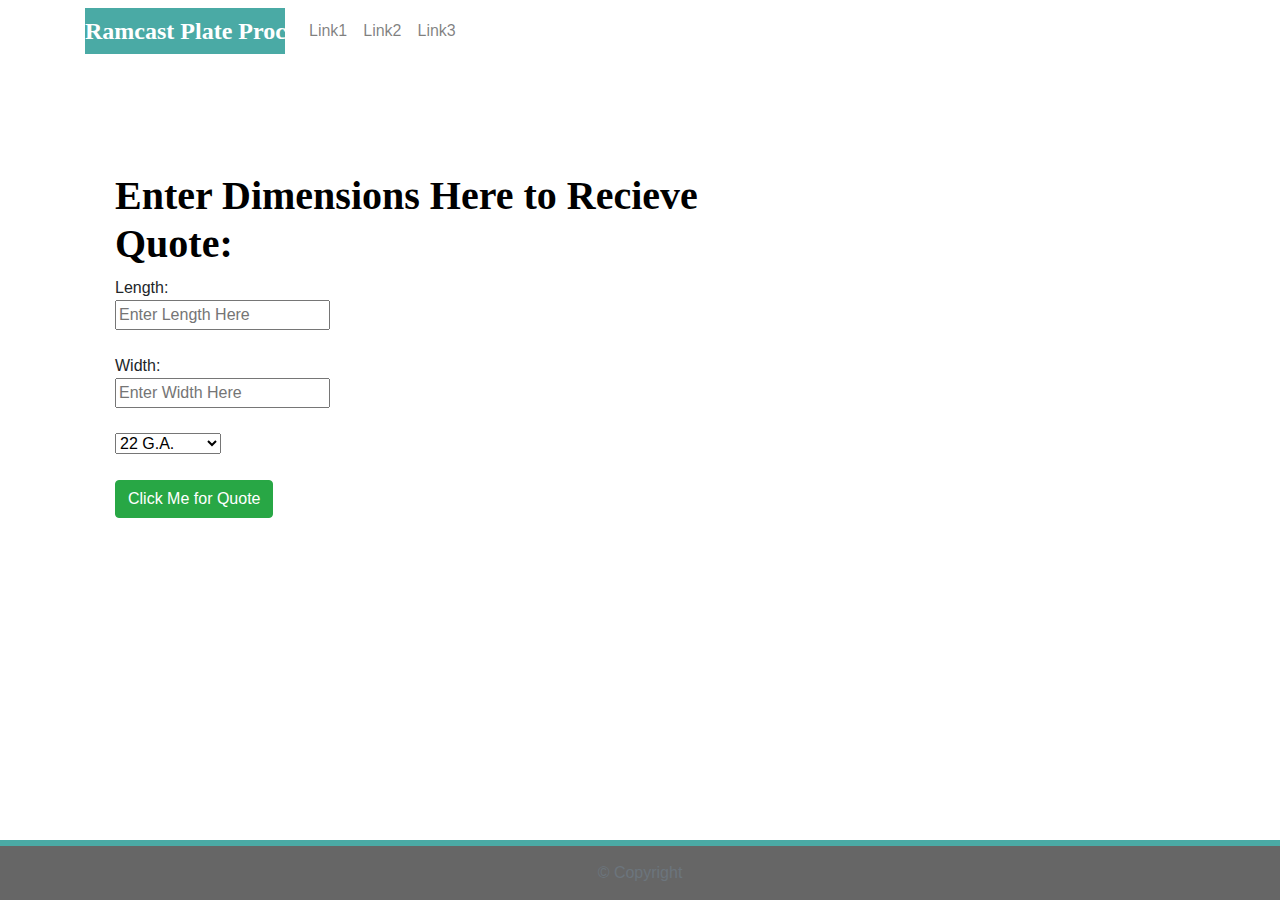
==== index.html @ 1bf820ad "yee" ====
<!DOCTYPE html>
<html lang="en-us">

<head>

  <meta charset="UTF-8">
  <link rel="shortcut icon" type="image/png" href="assets/imgs/favicon.png">
  <meta name="viewport" content="width=device-width, initial-scale=1.0">
  <meta http-equiv="X-UA-Compatible" content="ie=edge">

  <title>Ramcast Test "Plate Quotes"</title>


  <link rel="stylesheet" href="https://maxcdn.bootstrapcdn.com/bootstrap/4.0.0/css/bootstrap.min.css">


  <link rel="stylesheet" href="assets/css/styles.css" media="screen">

</head>

<body>
  <nav class="navbar navbar-expand-lg navbar-light navbar-fixed-top">
    <div class="container">

      <div class="navbar-header">
        <a class="navbar-brand" href="index.html" id="logo">Ramcast Plate Processing Quote</a>
      </div>
      <button type="button" class="navbar-toggler collapsed ml-auto" data-toggle="collapse" data-target="#page-nav-collapse" aria-expanded="false">
          <span class="sr-only">Toggle navigation</span>
          <span class="icon-bar"></span>
          <span class="icon-bar"></span>
          <span class="icon-bar"></span>
        </button>

      <div class="collapse navbar-collapse" id="page-nav-collapse">
        <ul class="nav navbar-nav navbar-right">
          <li>
            <a class="nav-link" href="">Link1</a>
          </li>
          <li>
            <a class="nav-link" href="">Link2</a>
          </li>
          <li>
            <a class="nav-link" href="">Link3</a>
          </li>
        </ul>
      </div>

    </div>
  </nav>

  <main class="container">
    <section class="row">
      <div class="col-md-8">
        <article class="block">
          <h1 class="block-header">Enter Dimensions Here to Recieve Quote:</h1>
          <form action="">
            Length:<br>
            <input id = "userInputLength" type="number" name="Length" placeholder="Enter Length Here" value="">
            <br>
            <br>
            Width:<br>
            <input id = "userInputWidth" type="number" name="Width" placeholder="Enter Width Here" value="">
            <br>
            <br>
            <select id ="selectThickness" type="number" name="Thickness" form="ThicknessForm">
              <option value=.0299>22 G.A.</option>
              <option value=.0359>20 G.A.</option>
              <option value=.0478>18 G.A.</option>
              <option value=.0600>16 G.A.</option>
              <option value=.0830>14 G.A.</option>
              <option value=.1046>12 G.A.</option>
              <option value=.1196>11 G.A.</option>
              <option value=.1345>10 G.A.</option>
              <option value=.1875>3/16" Thick</option>
              <option value=.2500>1/4" Thick</option>
              <option value=.3125>5/16" Thick</option>
              <option value=.3750>3/8" Thick</option>
              <option value=.4375>7/16" Thick</option>
              <option value=.5000>1/2" Thick</option>
              <option value=.6250>5/8" Thick</option>
              <option value=.7500>3/4" Thick</option>
              <option value=.8750>7/8" Thick</option>
              <option value=1.000>1" Thick</option>
              <option value=1.250>1 1/4" Thick</option>
              <option value=1.500>1 1/2" Thick</option>
              <option value=1.750>1 3/4" Thick</option>
              <option value=2.000>2" Thick</option>
              <option value=2.250>2 1/4" Thick</option>
              <option value=2.500>2 1/2" Thick</option>
              <option value=2.750>2 3/4" Thick</option>
              <option value=3.000>3" Thick</option>
              <option value=3.250>3 1/4" Thick</option>
              <option value=3.500>3 1/2" Thick</option>
              <option value=3.750>3 3/4" Thick</option>
              <option value=4.000>4" Thick</option>
              <option value=4.250>4 1/4" Thick</option>
              <option value=4.500>4 1/2" Thick</option>
              <option value=4.750>4 3/4" Thick</option>
            </select>
            <br><br>
            <input id = "subBtn"  type = "submit" class = "btn btn-success" value="Click Me for Quote">
          </form> 
        </article>
      </div>
    </section>
  </main>


  <footer class="footer">
    <div class="two-toned-footer-color"></div>
    <p class="text-muted text-muted-footer text-center">
      &copy; Copyright
    </p>
  </footer>

  <script type="text/javascript" src="assets/javascript/app.js"></script>
  <script type="text/javascript" src="https://cdnjs.cloudflare.com/ajax/libs/jquery/3.2.1/jquery.min.js"></script>
  <script src="https://maxcdn.bootstrapcdn.com/bootstrap/4.0.0/js/bootstrap.min.js"></script>
</body>

</html>
---- assets/css/styles.css ----
/* --- STYLES FOR ALL PAGES --- */
body {
  /* Typography */
  font-family: Arial, "Helvetica Neue", Helvetica, sans-serif
}
html {
  /* Positioning */
  position: relative;

  /* Box-model */
  min-height: 100%;
}

/* add space for fixed nav */
main {
  margin: 80px 0;
}

/* create styles for use for all white main boxes */
.block {
  background-color: #fff;

  padding: 30px;
  margin-bottom: 30px;
}

.block-header {
  /* Typography */
  color: #000000;
  font-family: Georgia, Times, "Times New Roman", serif;
  font-weight: bold;
}

/* NAV START */
#logo {
  font-family: Georgia, Times, "Times New Roman", serif;

  /* Typography */
  width: 200px;
  text-align: center;
  font-size: 24px;
  font-weight: bold;
  color: #fff;

  /* Visual */
  background: #4aaaa5;
}

/* override bootstrap hover color and border */
.navbar-default .navbar-nav > li > a:hover {
  color: #4aaaa5;
}

.navbar {
  background: white;
  border: none;
}

/* media query for nav background color change */
@media only screen and (max-width: 767px) {
  .navbar-header {
    background-color: #4aaaa5;
  }
}
/* END NAV */


/* CONNECT W/ ME CSS */
.connect-header {
  /* Typography */
  font-size: 25px;
}

.connect-photo {
  /* Box-model */
  width: 55px;
  height: 55px;
}

#images {
  /* Box-model */
  padding-top: 15px;

  /* Typography */
  text-align: center;
}
/* END CONNECT W/ ME */


/* BEGIN FOOTER */
.footer {
  /* Positioning */
  position: absolute;
  bottom: 0;

  /* Box-model */
  width: 100%;
  height: 60px;

  /* Visual */
  background-color: #666;
}

.text-muted-footer {
  /* Box-model */
  margin-top: 15px;

  /* Typography */
  color: #fff;
}

.two-toned-footer-color {
  /* Box-model */
  height: 6px;
  padding-top: 3px;

  /* Visual */
  background-color: #4aaaa5;
}
/* END FOOTER */
/* --- END STYLES FOR ALL PAGES --- */

/* --- PAGE-SPECIFIC STYLES --- */
/* ABOUT-ME PAGE */
.about-me-header {
  /* Positioning */
  margin-bottom: 33px;
  font-family: Georgia, Times, "Times New Roman", serif;

  /* Typography */
  font-size: 32px;
  font-weight: bold;
  color: #4aaaa5;
}

#about-image {
  /* Positioning */
  float: left;

  /* Box-model */
  width: 200px;
  margin: 0 20px 10px 0;
}
/* END ABOUT-ME PAGE */


/* PORTFOLIO PAGE */
.port-image {
  margin: 20px auto;
}
/* END PORTFOLIO PAGE */


/* CONTACT FORM PAGE  */
.form-control {
  /* give input boxes right angles */
  border-radius: 0;

  /* keep from horizontally resizing text area */
  min-width: 100%;
  max-width: 100%;
}

.submit-btn {
  /* Box-model */
  padding: 15px 30px;
  font-size: 16px;
  font-weight: lighter;

  /* Typography */
  color: #fff;

  /* Visual */
  background-color: #4aaaa5;
  border: 0;
}

.submit-btn:hover {
  opacity: .7;
}

/* END CONTACT FORM PAGE */
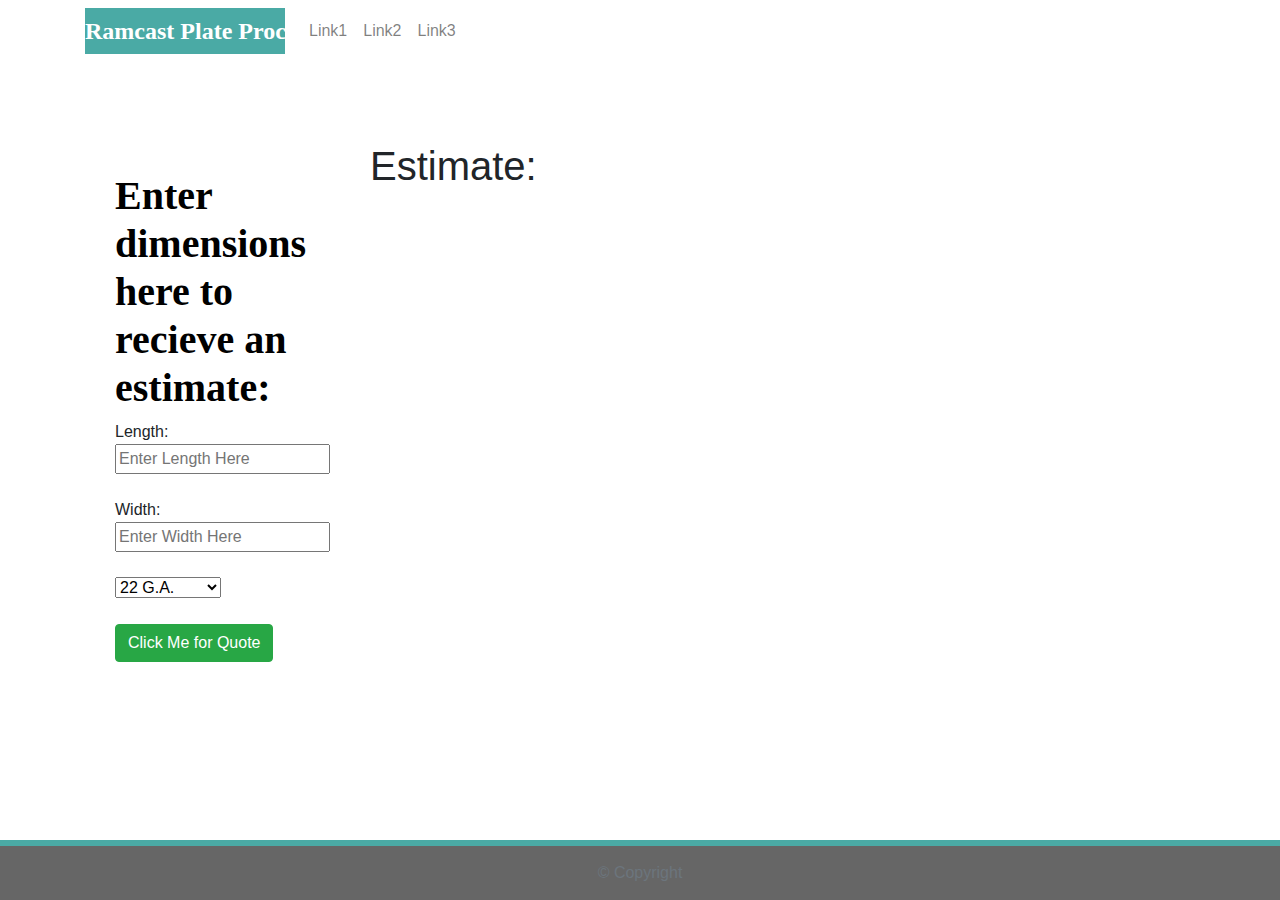
==== commit a801eead: "im getting there" ====
--- a/index.html
+++ b/index.html
@@ -51,9 +51,9 @@
 
   <main class="container">
     <section class="row">
-      <div class="col-md-8">
+      <div class="col-md-3">
         <article class="block">
-          <h1 class="block-header">Enter Dimensions Here to Recieve Quote:</h1>
+          <h1 class="block-header">Enter dimensions here to recieve an estimate:</h1>
           <form action="">
             Length:<br>
             <input id = "userInputLength" type="number" name="Length" placeholder="Enter Length Here" value="">
@@ -103,9 +103,19 @@
           </form> 
         </article>
       </div>
-    </section>
-  </main>
-
+      <div class="col-md-9">
+  
+          <h1 class="estimates">Estimate:</h1>
+          <div id="estimatePlasma">
+            </div>
+            <div id="estimateShear">
+              </div>
+              <div id="estimateSheet">
+                </div>
+          
+      </div>
+</section>
+</main>
 
   <footer class="footer">
     <div class="two-toned-footer-color"></div>
@@ -113,9 +123,9 @@
       &copy; Copyright
     </p>
   </footer>
+  <script type="text/javascript" src="https://cdnjs.cloudflare.com/ajax/libs/jquery/3.2.1/jquery.min.js"></script>
 
   <script type="text/javascript" src="assets/javascript/app.js"></script>
-  <script type="text/javascript" src="https://cdnjs.cloudflare.com/ajax/libs/jquery/3.2.1/jquery.min.js"></script>
   <script src="https://maxcdn.bootstrapcdn.com/bootstrap/4.0.0/js/bootstrap.min.js"></script>
 </body>
 
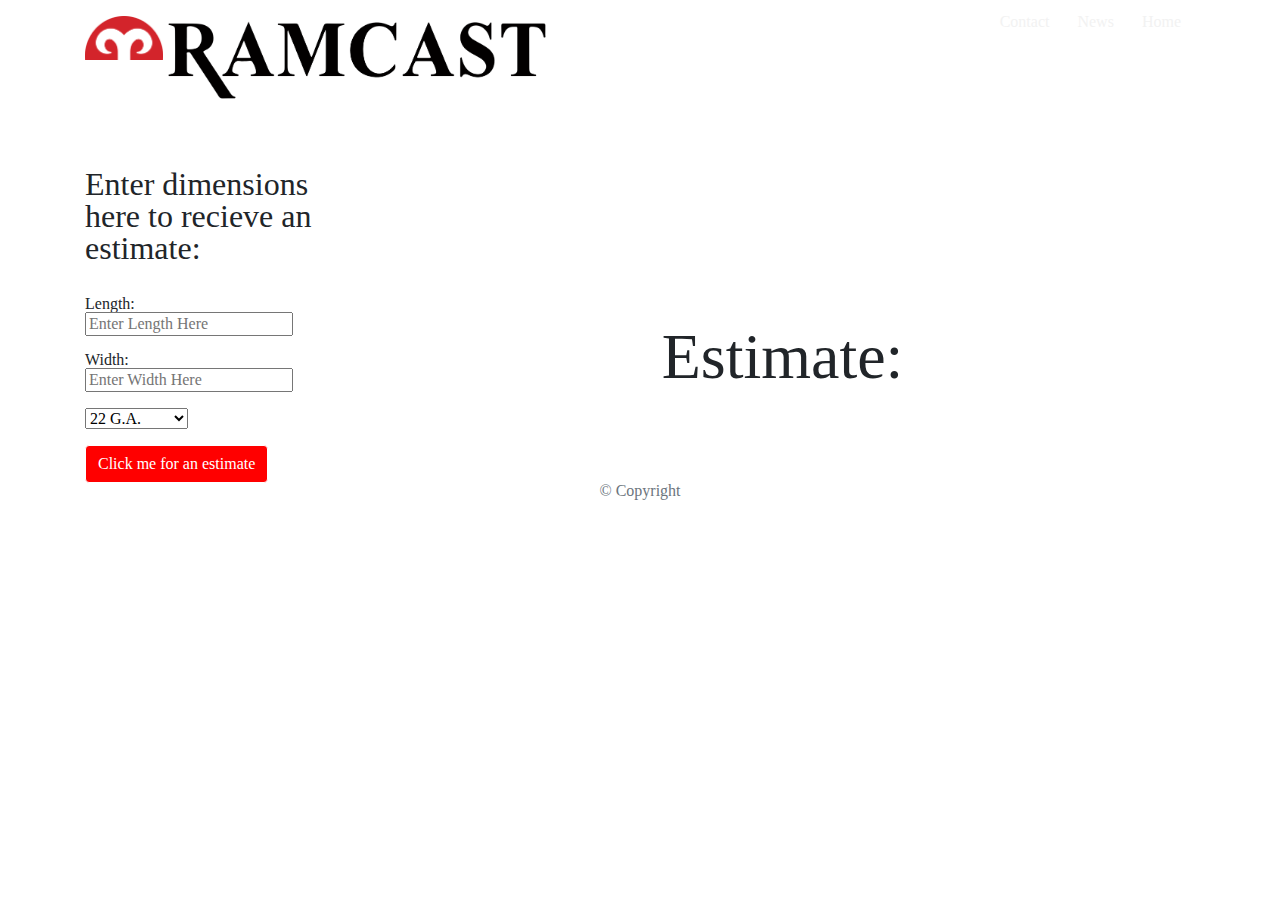
==== commit 3e7fb266: "updates on the looks" ====
--- a/index.html
+++ b/index.html
@@ -7,48 +7,23 @@
   <link rel="shortcut icon" type="image/png" href="assets/imgs/favicon.png">
   <meta name="viewport" content="width=device-width, initial-scale=1.0">
   <meta http-equiv="X-UA-Compatible" content="ie=edge">
-
-  <title>Ramcast Test "Plate Quotes"</title>
-
-
+  <title>Ramcast Plate "Estimator"</title>
   <link rel="stylesheet" href="https://maxcdn.bootstrapcdn.com/bootstrap/4.0.0/css/bootstrap.min.css">
-
-
+  <link rel="stylesheet" href="assets/css/reset.css" media="screen">
   <link rel="stylesheet" href="assets/css/styles.css" media="screen">
 
 </head>
 
 <body>
-  <nav class="navbar navbar-expand-lg navbar-light navbar-fixed-top">
-    <div class="container">
-
-      <div class="navbar-header">
-        <a class="navbar-brand" href="index.html" id="logo">Ramcast Plate Processing Quote</a>
-      </div>
-      <button type="button" class="navbar-toggler collapsed ml-auto" data-toggle="collapse" data-target="#page-nav-collapse" aria-expanded="false">
-          <span class="sr-only">Toggle navigation</span>
-          <span class="icon-bar"></span>
-          <span class="icon-bar"></span>
-          <span class="icon-bar"></span>
-        </button>
-
-      <div class="collapse navbar-collapse" id="page-nav-collapse">
-        <ul class="nav navbar-nav navbar-right">
-          <li>
-            <a class="nav-link" href="">Link1</a>
-          </li>
-          <li>
-            <a class="nav-link" href="">Link2</a>
-          </li>
-          <li>
-            <a class="nav-link" href="">Link3</a>
-          </li>
-        </ul>
-      </div>
-
-    </div>
-  </nav>
-
+  <div class="container">
+      <div id="navbar">
+          <img id="logo1" src="assets/imgs/Ramcast-Logo-1.png" alt="RamcastLogo">
+          <img id="logo2" src="assets/imgs/RAMCASTBLACKFONT-2018.png" alt="RamcastFontLogo">
+          <a class="home1" href="#home">Home</a>
+          <a class="news1" href="#news">News</a>
+          <a class="contact1" href="#contact">Contact</a>
+         </div>
+        </div>
   <main class="container">
     <section class="row">
       <div class="col-md-3">
@@ -67,7 +42,7 @@
               <option value=.0299>22 G.A.</option>
               <option value=.0359>20 G.A.</option>
               <option value=.0478>18 G.A.</option>
-              <option value=.0600>16 G.A.</option>
+              <option value=.0625>16 G.A.</option>
               <option value=.0830>14 G.A.</option>
               <option value=.1046>12 G.A.</option>
               <option value=.1196>11 G.A.</option>
@@ -99,11 +74,11 @@
               <option value=4.750>4 3/4" Thick</option>
             </select>
             <br><br>
-            <input id = "subBtn"  type = "submit" class = "btn btn-success" value="Click Me for Quote">
+            <input id = "subBtn"  type = "submit" class = "btn btn-success" value="Click me for an estimate">
           </form> 
         </article>
       </div>
-      <div class="col-md-9">
+      <div id="estimations" class="col-md-9">
   
           <h1 class="estimates">Estimate:</h1>
           <div id="estimatePlasma">
@@ -123,10 +98,12 @@
       &copy; Copyright
     </p>
   </footer>
+
   <script type="text/javascript" src="https://cdnjs.cloudflare.com/ajax/libs/jquery/3.2.1/jquery.min.js"></script>
-
+  <script type="text/javascript" src="assets/javascript/nav.js"></script>
   <script type="text/javascript" src="assets/javascript/app.js"></script>
   <script src="https://maxcdn.bootstrapcdn.com/bootstrap/4.0.0/js/bootstrap.min.js"></script>
+ 
 </body>
 
 </html>
--- a/assets/css/styles.css
+++ b/assets/css/styles.css
@@ -1,182 +1,91 @@
-/* --- STYLES FOR ALL PAGES --- */
-body {
-  /* Typography */
-  font-family: Arial, "Helvetica Neue", Helvetica, sans-serif
+#logo1 { 
+  padding-top: 1em;
+  float: left;
+  width: 7%;
+  text-align: center;
+  align-content: center;
 }
-html {
-  /* Positioning */
-  position: relative;
-
-  /* Box-model */
-  min-height: 100%;
+#logo2 {
+  float: left;
+  width: 35%;
+  text-align: center;
+  align-content: center;
+  margin-top: 1em;
+}
+.navbar-header{
+  text-align: center;
+  align-content: center;
+}
+#logoFontX{
+  
+  font-family: 'Times New Roman', Times, serif;
+  font-display: bold;
+}
+#estimations{
+  font-size: 2em;
+  text-align: center;
+  align-content: center;
+}
+h1 {
+  padding-top: 2em;
+  font-size: 2em;
+}
+form{
+  padding-top: 2em;
+}
+#block-header{
+  font-size: 2em;
+  align-content: center;
+  align-items: center;
+}
+/* Style the navbar */
+#navbar {
+  overflow: hidden;
+  background-color: none;
 }
 
-/* add space for fixed nav */
-main {
-  margin: 80px 0;
+/* Navbar links */
+#navbar a {
+  float: right;
+  display: block;
+  color: #f2f2f2;
+  text-align: center;
+  padding: 14px;
+  text-decoration: none;
+}
+#plasmaImage{
+  background-image: url("assets/imgs/16062186393_7b69dd6257_o.jpg");
+}
+/* Page content */
+.content {
+  padding: 16px;
 }
 
-/* create styles for use for all white main boxes */
-.block {
-  background-color: #fff;
-
-  padding: 30px;
-  margin-bottom: 30px;
+/* The sticky class is added to the navbar with JS when it reaches its scroll position */
+.sticky {
+  position: fixed;
+  top: 0;
+  width: 100%;
 }
 
-.block-header {
-  /* Typography */
-  color: #000000;
-  font-family: Georgia, Times, "Times New Roman", serif;
-  font-weight: bold;
+/* Add some top padding to the page content to prevent sudden quick movement (as the navigation bar gets a new position at the top of the page (position:fixed and top:0) */
+.sticky + .content {
+  padding-top: 60px;
 }
 
-/* NAV START */
-#logo {
-  font-family: Georgia, Times, "Times New Roman", serif;
-
-  /* Typography */
-  width: 200px;
-  text-align: center;
-  font-size: 24px;
-  font-weight: bold;
-  color: #fff;
-
-  /* Visual */
-  background: #4aaaa5;
+.home1{
+  font: black;
 }
 
-/* override bootstrap hover color and border */
-.navbar-default .navbar-nav > li > a:hover {
-  color: #4aaaa5;
+.news1{
+  font: black;
 }
 
-.navbar {
-  background: white;
-  border: none;
+.contact1{
+  font: black;
 }
 
-/* media query for nav background color change */
-@media only screen and (max-width: 767px) {
-  .navbar-header {
-    background-color: #4aaaa5;
-  }
-}
-/* END NAV */
-
-
-/* CONNECT W/ ME CSS */
-.connect-header {
-  /* Typography */
-  font-size: 25px;
-}
-
-.connect-photo {
-  /* Box-model */
-  width: 55px;
-  height: 55px;
-}
-
-#images {
-  /* Box-model */
-  padding-top: 15px;
-
-  /* Typography */
-  text-align: center;
-}
-/* END CONNECT W/ ME */
-
-
-/* BEGIN FOOTER */
-.footer {
-  /* Positioning */
-  position: absolute;
-  bottom: 0;
-
-  /* Box-model */
-  width: 100%;
-  height: 60px;
-
-  /* Visual */
-  background-color: #666;
-}
-
-.text-muted-footer {
-  /* Box-model */
-  margin-top: 15px;
-
-  /* Typography */
-  color: #fff;
-}
-
-.two-toned-footer-color {
-  /* Box-model */
-  height: 6px;
-  padding-top: 3px;
-
-  /* Visual */
-  background-color: #4aaaa5;
-}
-/* END FOOTER */
-/* --- END STYLES FOR ALL PAGES --- */
-
-/* --- PAGE-SPECIFIC STYLES --- */
-/* ABOUT-ME PAGE */
-.about-me-header {
-  /* Positioning */
-  margin-bottom: 33px;
-  font-family: Georgia, Times, "Times New Roman", serif;
-
-  /* Typography */
-  font-size: 32px;
-  font-weight: bold;
-  color: #4aaaa5;
-}
-
-#about-image {
-  /* Positioning */
-  float: left;
-
-  /* Box-model */
-  width: 200px;
-  margin: 0 20px 10px 0;
-}
-/* END ABOUT-ME PAGE */
-
-
-/* PORTFOLIO PAGE */
-.port-image {
-  margin: 20px auto;
-}
-/* END PORTFOLIO PAGE */
-
-
-/* CONTACT FORM PAGE  */
-.form-control {
-  /* give input boxes right angles */
-  border-radius: 0;
-
-  /* keep from horizontally resizing text area */
-  min-width: 100%;
-  max-width: 100%;
-}
-
-.submit-btn {
-  /* Box-model */
-  padding: 15px 30px;
-  font-size: 16px;
-  font-weight: lighter;
-
-  /* Typography */
-  color: #fff;
-
-  /* Visual */
-  background-color: #4aaaa5;
-  border: 0;
-}
-
-.submit-btn:hover {
-  opacity: .7;
-}
-
-/* END CONTACT FORM PAGE */
+#subBtn {
+  border-color: white;
+  background-color: red;
+} 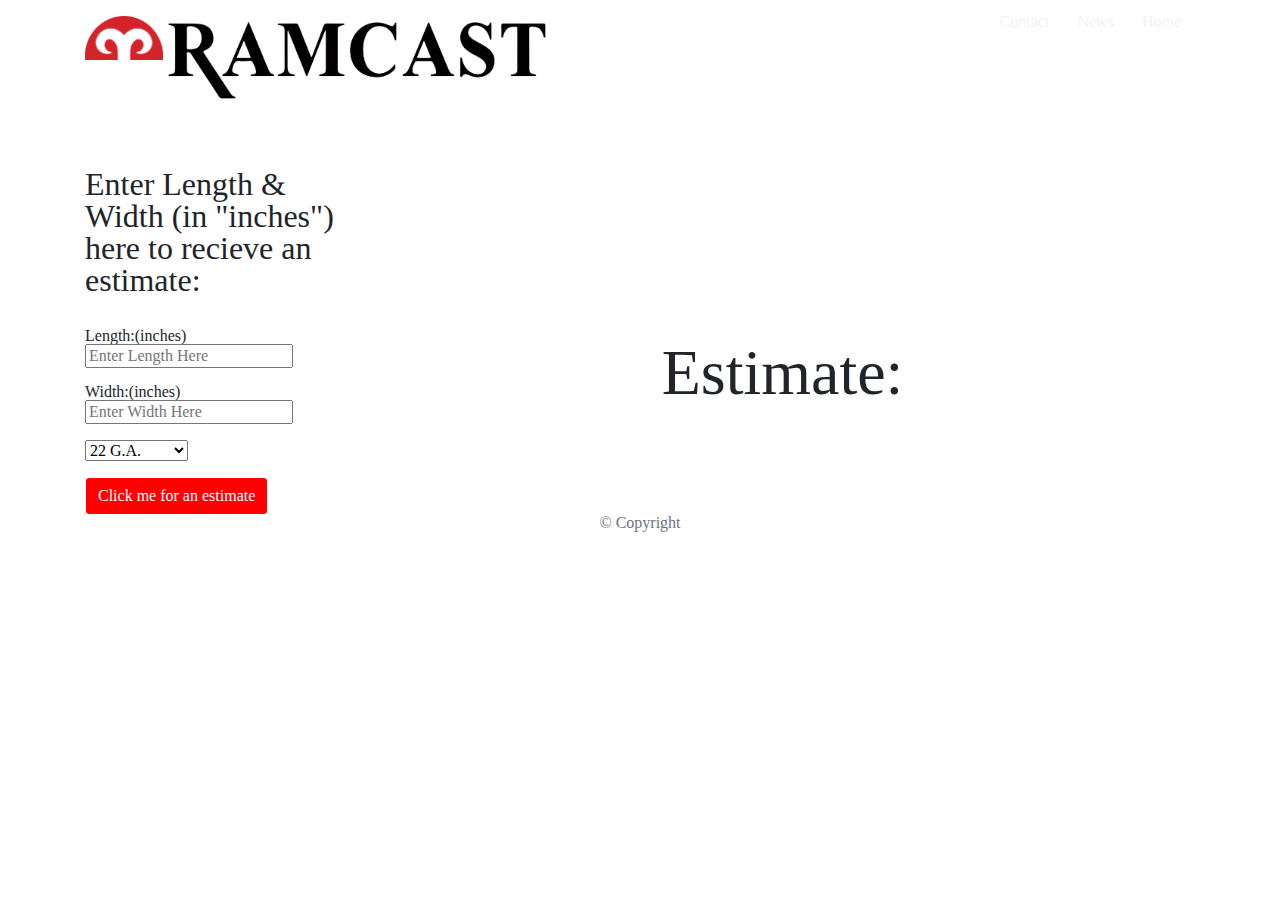
==== commit e35b726a: "smoll updates" ====
--- a/index.html
+++ b/index.html
@@ -28,13 +28,13 @@
     <section class="row">
       <div class="col-md-3">
         <article class="block">
-          <h1 class="block-header">Enter dimensions here to recieve an estimate:</h1>
+          <h1 class="block-header">Enter Length & Width (in "inches") here to recieve an estimate:</h1>
           <form action="">
-            Length:<br>
+            Length:(inches)<br>
             <input id = "userInputLength" type="number" name="Length" placeholder="Enter Length Here" value="">
             <br>
             <br>
-            Width:<br>
+            Width:(inches)<br>
             <input id = "userInputWidth" type="number" name="Width" placeholder="Enter Width Here" value="">
             <br>
             <br>
@@ -81,13 +81,15 @@
       <div id="estimations" class="col-md-9">
   
           <h1 class="estimates">Estimate:</h1>
-          <div id="estimatePlasma">
-            </div>
-            <div id="estimateShear">
-              </div>
-              <div id="estimateSheet">
-                </div>
-          
+          <div id="estimatePlasmaImage"></div>
+              <div id="estimatePlasma"></div>
+            
+            <div id="estimateShearImage"></div>
+                <div id="estimateShear"></div>
+                
+                <div id="estimateSheetImage"></div>
+                    <div id="estimateSheet"></div>
+                    
       </div>
 </section>
 </main>
@@ -106,4 +108,4 @@
  
 </body>
 
-</html>
+</html>--- a/assets/css/styles.css
+++ b/assets/css/styles.css
@@ -88,4 +88,9 @@
 #subBtn {
   border-color: white;
   background-color: red;
-} +} 
+
+#plasmaImage {
+  width: 45%;
+  height: auto;
+}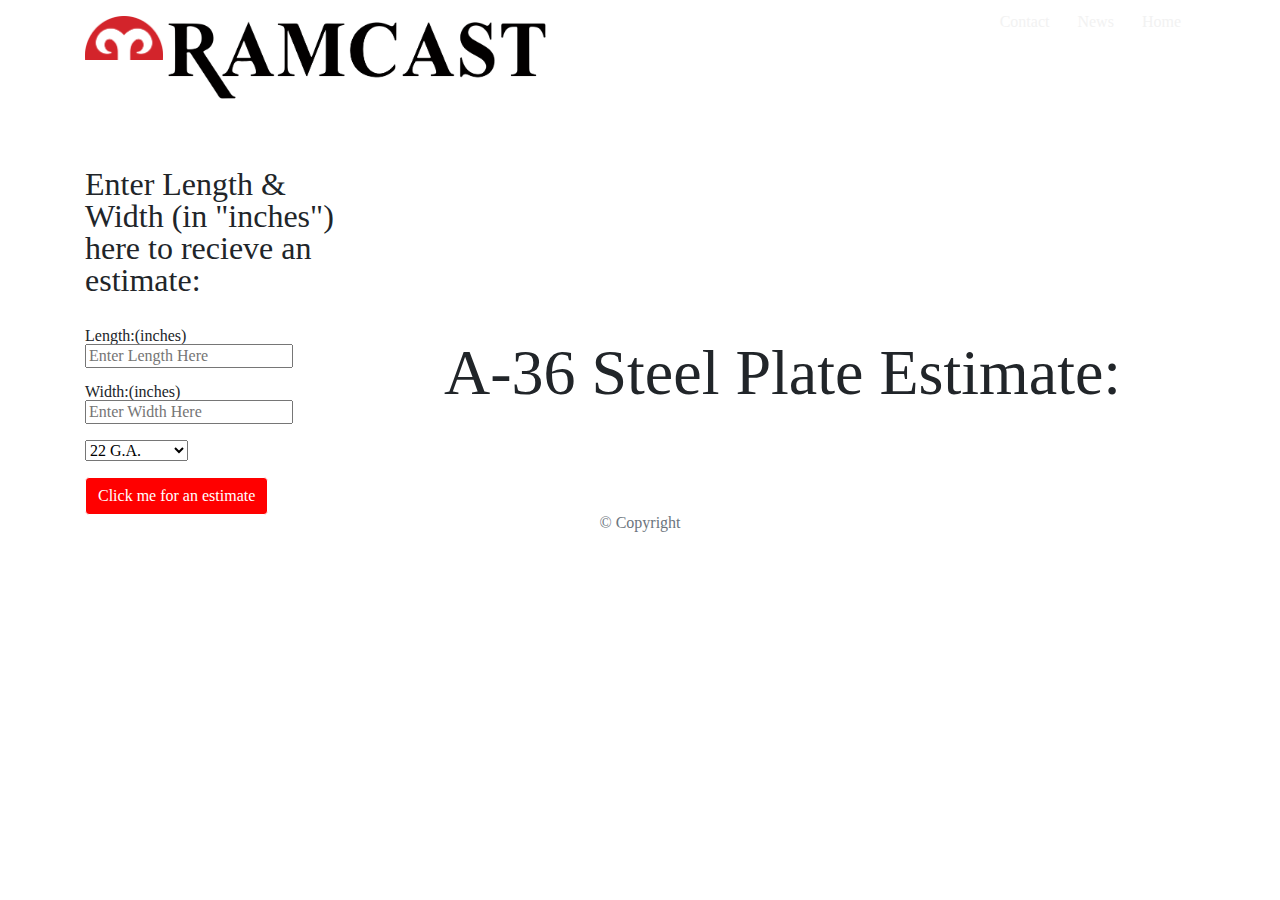
==== commit 89c47b7e: "smoller update" ====
--- a/index.html
+++ b/index.html
@@ -7,7 +7,7 @@
   <link rel="shortcut icon" type="image/png" href="assets/imgs/favicon.png">
   <meta name="viewport" content="width=device-width, initial-scale=1.0">
   <meta http-equiv="X-UA-Compatible" content="ie=edge">
-  <title>Ramcast Plate "Estimator"</title>
+  <title>Ramcast A-36 Steel Plate "Estimator"</title>
   <link rel="stylesheet" href="https://maxcdn.bootstrapcdn.com/bootstrap/4.0.0/css/bootstrap.min.css">
   <link rel="stylesheet" href="assets/css/reset.css" media="screen">
   <link rel="stylesheet" href="assets/css/styles.css" media="screen">
@@ -80,7 +80,7 @@
       </div>
       <div id="estimations" class="col-md-9">
   
-          <h1 class="estimates">Estimate:</h1>
+          <h1 class="estimates">A-36 Steel Plate Estimate:</h1>
           <div id="estimatePlasmaImage"></div>
               <div id="estimatePlasma"></div>
             
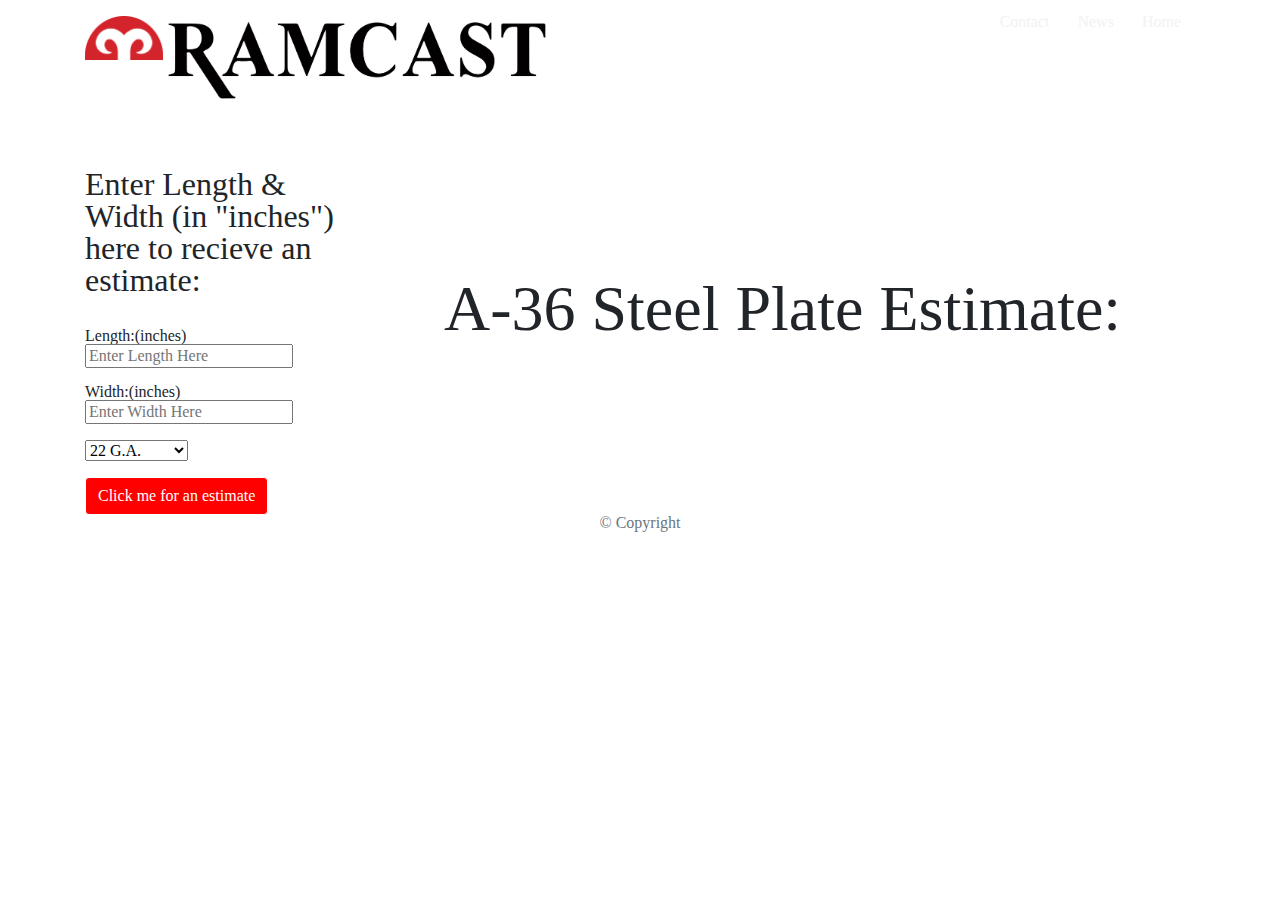
==== commit 455e0ca6: "mehh" ====
--- a/index.html
+++ b/index.html
@@ -15,6 +15,7 @@
 </head>
 
 <body>
+  <nav>
   <div class="container">
       <div id="navbar">
           <img id="logo1" src="assets/imgs/Ramcast-Logo-1.png" alt="RamcastLogo">
@@ -24,6 +25,7 @@
           <a class="contact1" href="#contact">Contact</a>
          </div>
         </div>
+      </nav>
   <main class="container">
     <section class="row">
       <div class="col-md-3">
@@ -83,10 +85,12 @@
           <h1 class="estimates">A-36 Steel Plate Estimate:</h1>
           <div id="estimatePlasmaImage"></div>
               <div id="estimatePlasma"></div>
-            
+            <br>
+            <br>
             <div id="estimateShearImage"></div>
                 <div id="estimateShear"></div>
-                
+                <br>
+                <br>
                 <div id="estimateSheetImage"></div>
                     <div id="estimateSheet"></div>
                     
--- a/assets/css/styles.css
+++ b/assets/css/styles.css
@@ -1,3 +1,6 @@
+nav {
+  background-color: white;
+}
 #logo1 { 
   padding-top: 1em;
   float: left;
@@ -27,7 +30,7 @@
   align-content: center;
 }
 h1 {
-  padding-top: 2em;
+  margin-top: 2em;
   font-size: 2em;
 }
 form{
